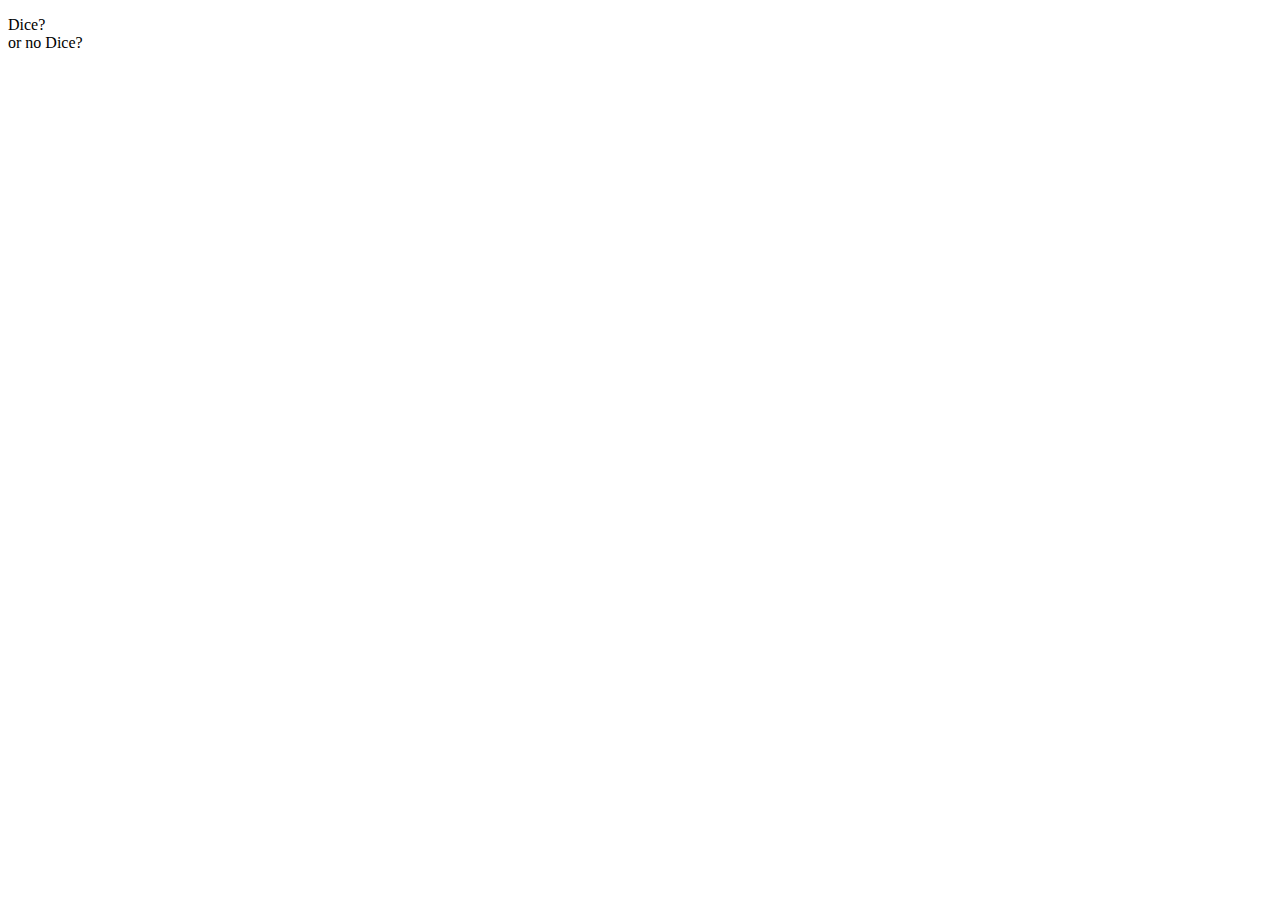
==== dice/index.html @ 492352ba "added meta viewport tag" ====
<!DOCTYPE html>
<html>

<head>
<title>Dice?</title>
<meta name="viewport" content="width=320, initial-scale=0.5">
<link href="dice.css" rel="stylesheet" type="text/css"/>
</head>

<body>

<p>Dice?<br/>or no Dice?</p>

</body>
</html>
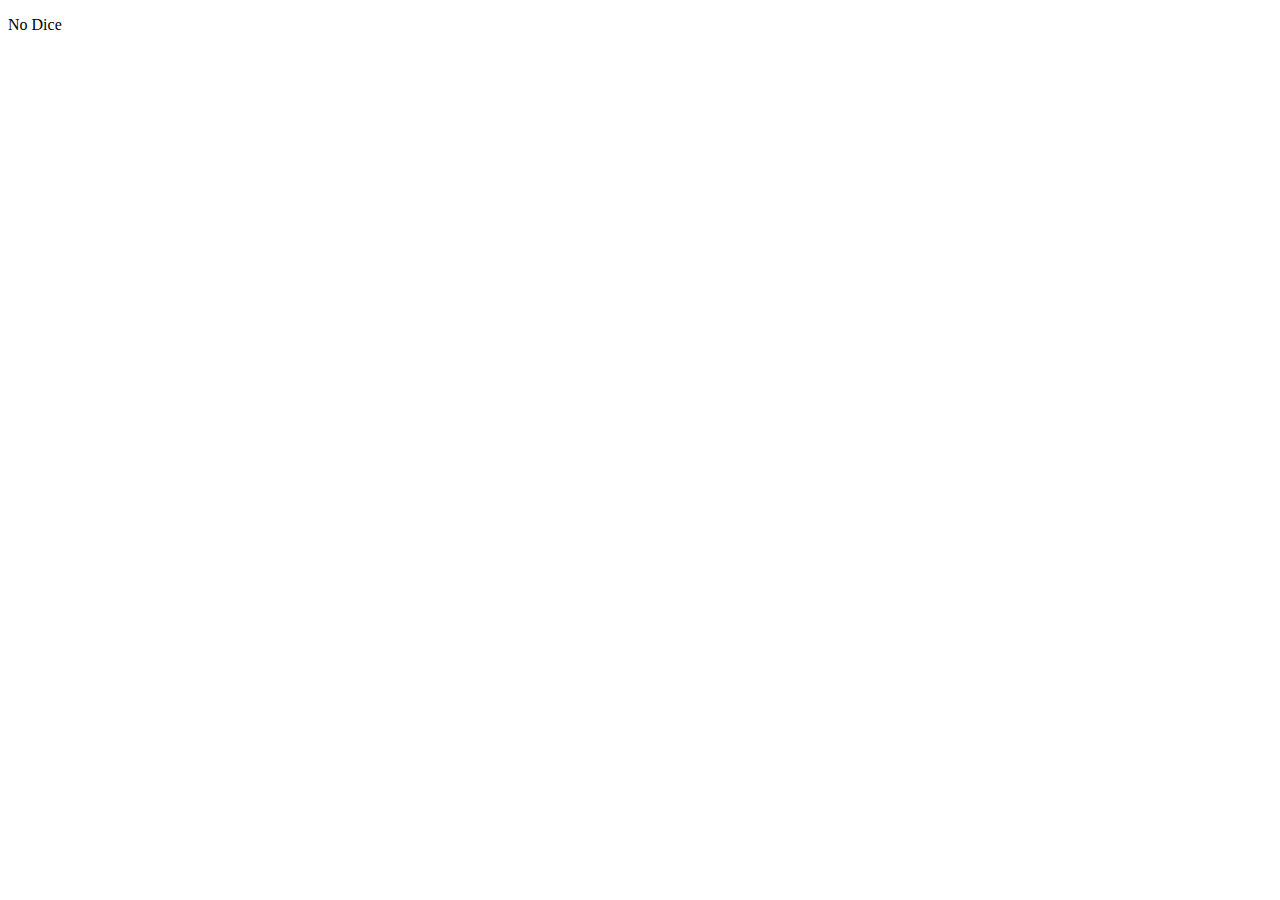
==== commit 03402c25: "added responsive design for mobile phones vs computers" ====
--- a/dice/index.html
+++ b/dice/index.html
@@ -3,13 +3,14 @@
 
 <head>
 <title>Dice?</title>
-<meta name="viewport" content="width=320, initial-scale=0.5">
-<link href="dice.css" rel="stylesheet" type="text/css"/>
+<link rel="stylesheet" media="all and (max-device-width: 960px)" href="dice.css"> 
+<link rel="stylesheet" media="all and (min-device-width: 961px)" href="nodice.css"> 
 </head>
 
 <body>
 
-<p>Dice?<br/>or no Dice?</p>
+<p id="dice">Dice</p>
+<p id="nodice">No Dice</p>
 
 </body>
 </html>
--- a/dice/dice.css
+++ b/dice/dice.css
@@ -0,0 +1,3 @@
+#nodice {
+  display: none;
+}--- a/dice/nodice.css
+++ b/dice/nodice.css
@@ -0,0 +1,3 @@
+#dice {
+  display: none;
+}